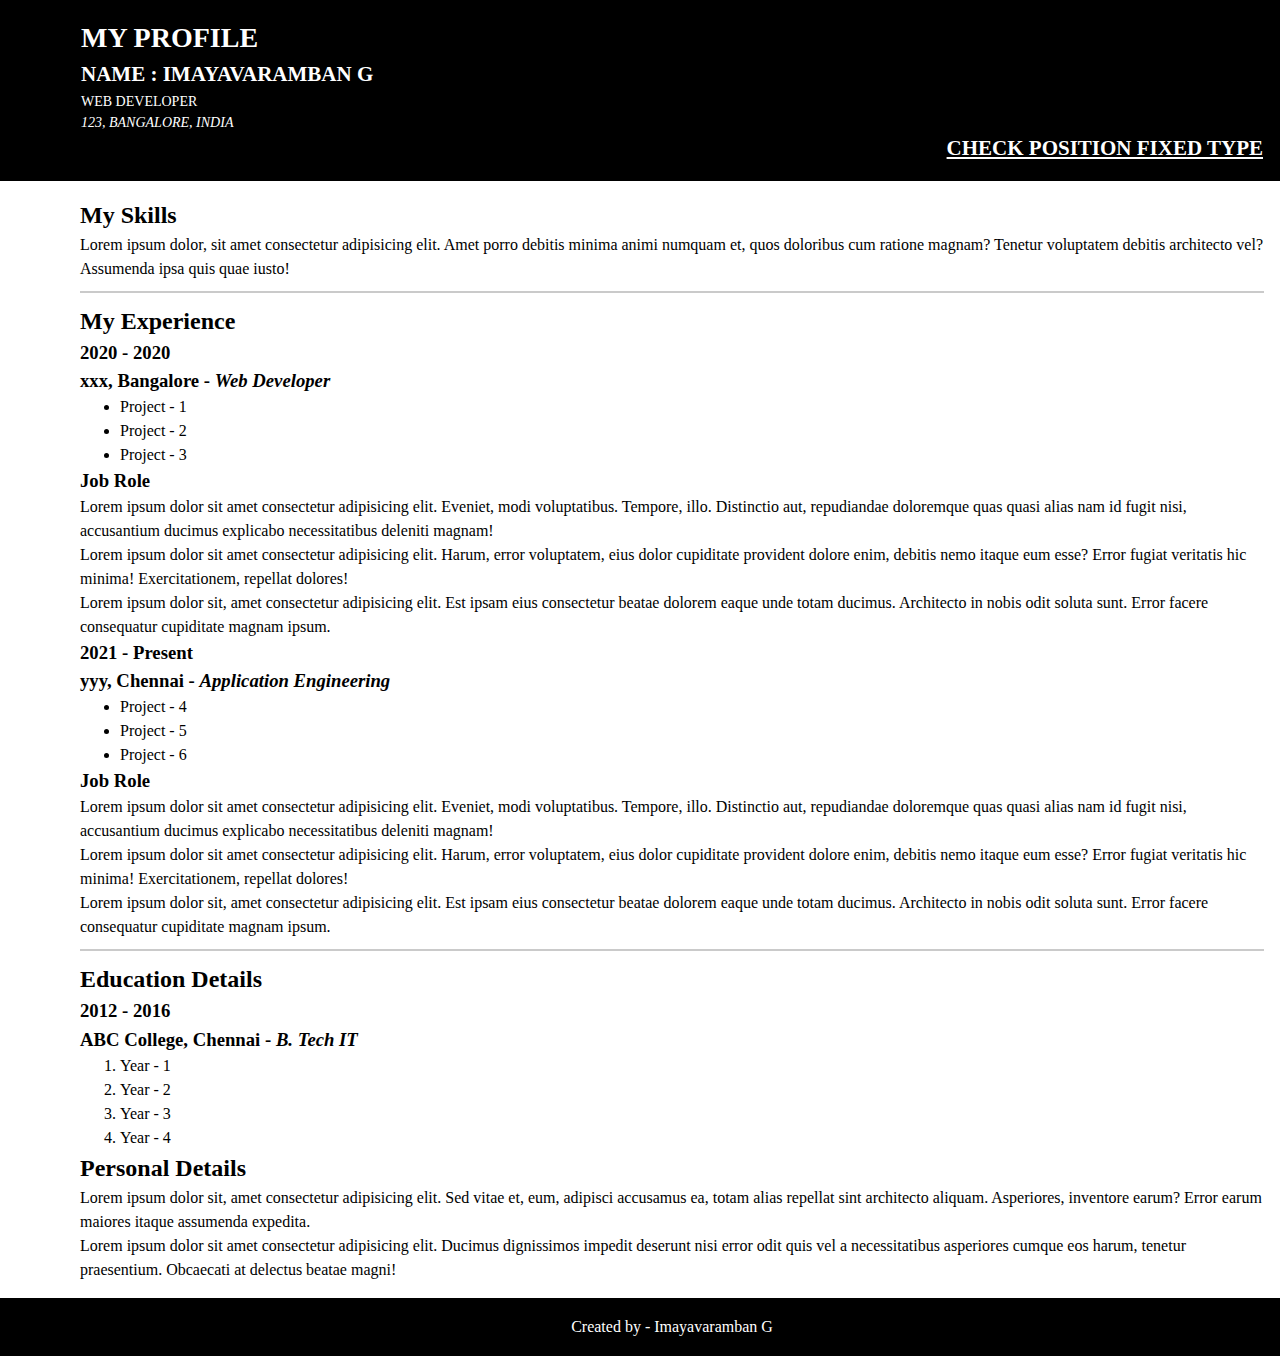
==== index.html @ cde7ae57 "Partices for Position Property" ====
<!DOCTYPE html>
<html lang="en">
<head>
    <meta charset="UTF-8">
    <meta name="viewport" content="width=device-width, initial-scale=1.0">
    <title>Position Sticky</title>
    <link rel="stylesheet" href="reset.css">
    <link rel="stylesheet" href="style.css">
</head>
<body>
    <header class="position-sticky">
        <div>
            <h1>My Profile</h1>
            <h2>Name : IMAYAVARAMBAN G</h2>
            <p>Web Developer</p>
            <address>123, Bangalore, India</address>
            <h2 class="float-right"><a href="position-fixed-page.html" target="_blank">Check Position Fixed Type</a></h2>
        </div>

    </header>
    <main>
        <section>
            <h2 class="skill-title">My Skills</h2>
            <p>Lorem ipsum dolor, sit amet consectetur adipisicing elit. Amet porro debitis minima animi numquam et, quos doloribus cum ratione magnam? Tenetur voluptatem debitis architecto vel? Assumenda ipsa quis quae iusto!</p>
        </section>
        <hr>
        <section>
            <h2 class="experience-title">My Experience</h2>
            <div>
                <h3>2020 - 2020</h3>
                <h3>xxx, Bangalore - <em>Web Developer</em></h3>
                <ul>
                    <li>Project - 1</li>
                    <li>Project - 2</li>
                    <li>Project - 3</li>
                </ul>
                <h3>Job Role</h3>
                <p>Lorem ipsum dolor sit amet consectetur adipisicing elit. Eveniet, modi voluptatibus. Tempore, illo. Distinctio aut, repudiandae doloremque quas quasi alias nam id fugit nisi, accusantium ducimus explicabo necessitatibus deleniti magnam!</p>
                <p>Lorem ipsum dolor sit amet consectetur adipisicing elit. Harum, error voluptatem, eius dolor cupiditate provident dolore enim, debitis nemo itaque eum esse? Error fugiat veritatis hic minima! Exercitationem, repellat dolores!</p>
                <p>Lorem ipsum dolor sit, amet consectetur adipisicing elit. Est ipsam eius consectetur beatae dolorem eaque unde totam ducimus. Architecto in nobis odit soluta sunt. Error facere consequatur cupiditate magnam ipsum.</p>
            </div>
            <div>
                <h3>2021 - Present</h3>
                <h3>yyy, Chennai - <i>Application Engineering</i></h3>
                <ul>
                    <li>Project - 4</li>
                    <li>Project - 5</li>
                    <li>Project - 6</li>
                </ul>
                <h3>Job Role</h3>
                <p>Lorem ipsum dolor sit amet consectetur adipisicing elit. Eveniet, modi voluptatibus. Tempore, illo. Distinctio aut, repudiandae doloremque quas quasi alias nam id fugit nisi, accusantium ducimus explicabo necessitatibus deleniti magnam!</p>
                <p>Lorem ipsum dolor sit amet consectetur adipisicing elit. Harum, error voluptatem, eius dolor cupiditate provident dolore enim, debitis nemo itaque eum esse? Error fugiat veritatis hic minima! Exercitationem, repellat dolores!</p>
                <p>Lorem ipsum dolor sit, amet consectetur adipisicing elit. Est ipsam eius consectetur beatae dolorem eaque unde totam ducimus. Architecto in nobis odit soluta sunt. Error facere consequatur cupiditate magnam ipsum.</p>
            </div>
        </section>
        <hr>
        <section>
            <h2 class="edu-title" >Education Details</h2>
            <div>
                <h3>2012 - 2016</h3>
                <h3>ABC  College, Chennai - <i>B. Tech IT</i></h3>
                <ol>
                    <li>Year - 1</li>
                    <li>Year - 2</li>
                    <li>Year - 3</li>
                    <li>Year - 4</li>
                </ol>
            </div>
        </section>
        <section>
            <h2>Personal Details</h2>
            <p>Lorem ipsum dolor sit, amet consectetur adipisicing elit. Sed vitae et, eum, adipisci accusamus ea, totam alias repellat sint architecto aliquam. Asperiores, inventore earum? Error earum maiores itaque assumenda expedita.</p>
            <p>Lorem ipsum dolor sit amet consectetur adipisicing elit. Ducimus dignissimos impedit deserunt nisi error odit quis vel a necessitatibus asperiores cumque eos harum, tenetur praesentium. Obcaecati at delectus beatae magni!</p>
        </section>
    </main>
    <footer>
        <p>Created by - Imayavaramban G</p>
    </footer>
    
</body>
</html>
---- style.css ----
body {
   height: 100vh; 
}
header {
    border: 1px solid #000;
    /* height: 15vh; */
    padding: 1rem 1rem 1rem 5rem;
    /* padding-top: 4rem; */
    color: #fff;
    text-transform: uppercase;
    font-size: 14px;
    background-color: #000;
}
.position-sticky {
    position: sticky;
    top: 0px;
}
.position-fixed {
 position: fixed; 
 top: 0px;  
 width: 100%;
}
.float-right {
    text-align: right;
}
.float-right a {
    color: #fff;
    text-decoration: underline;
    cursor: pointer;
}
main {
    padding: 1rem 1rem 1rem 5rem;
}
.profile-details {
    margin-top: 10;
}
hr{
    margin: 10px 0px;
    border: 1px solid #cacaca;
}
footer {
    text-align: center;
    border: 1px solid #000;
    color: #fff;;
    /* height: 15vh; */
    padding: 1rem 1rem 1rem 5rem;
    background-color: #000;

}
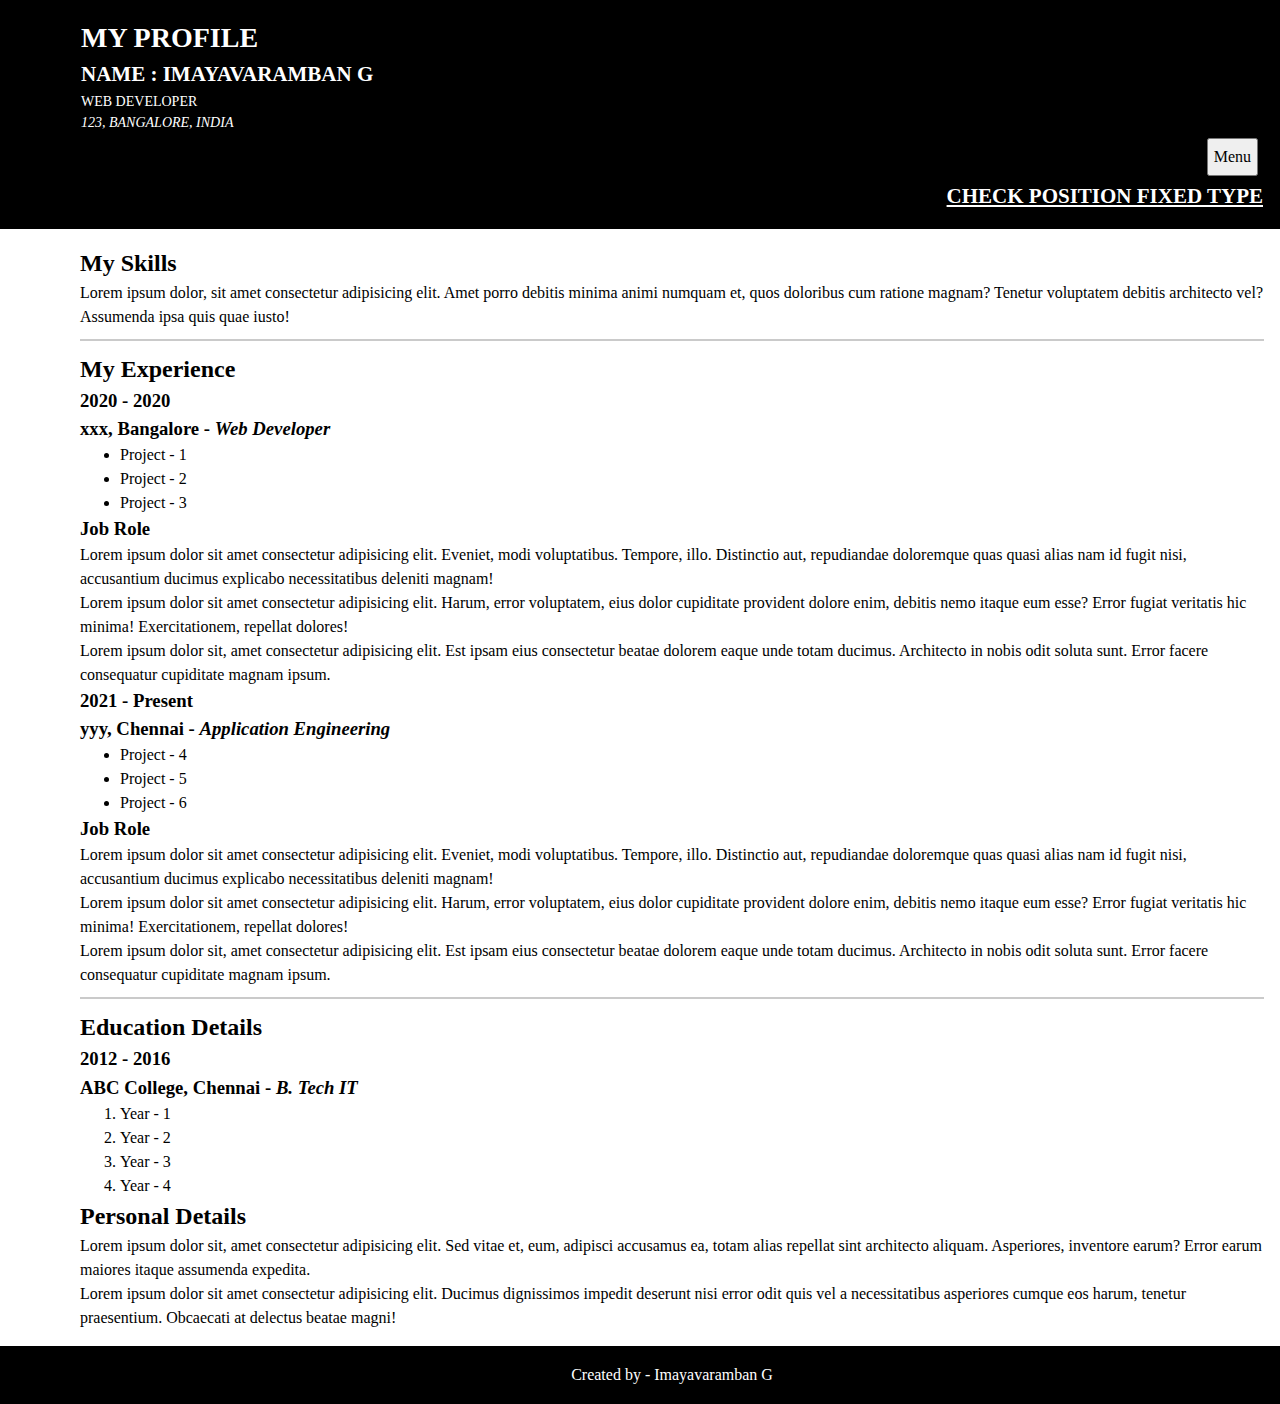
==== commit a6e7b446: "Add Side Nav bar" ====
--- a/index.html
+++ b/index.html
@@ -8,13 +8,25 @@
     <link rel="stylesheet" href="style.css">
 </head>
 <body>
+    <nav id="side-menu">
+        <ul>
+            <li>Home</li>
+            <li>Services</li>
+            <li>About</li>
+            <li>Contact</li>
+        </ul>
+        <button onclick="closeNav()">Close</button>
+    </nav>
     <header class="position-sticky">
         <div>
             <h1>My Profile</h1>
             <h2>Name : IMAYAVARAMBAN G</h2>
             <p>Web Developer</p>
             <address>123, Bangalore, India</address>
-            <h2 class="float-right"><a href="position-fixed-page.html" target="_blank">Check Position Fixed Type</a></h2>
+            <div class="float-right">
+                <button class="" onclick="openNav()">Menu</button>
+                <h2><a href="position-fixed-page.html" target="_blank">Check Position Fixed Type</a></h2>
+            </div>
         </div>
 
     </header>
@@ -76,6 +88,13 @@
     <footer>
         <p>Created by - Imayavaramban G</p>
     </footer>
-    
+    <script>
+        function openNav() {
+            document.getElementById("side-menu").style.display = "block";
+        }
+        function closeNav() {
+            document.getElementById("side-menu").style.display = "none";
+        }
+    </script>
 </body>
 </html>--- a/style.css
+++ b/style.css
@@ -11,6 +11,29 @@
     font-size: 14px;
     background-color: #000;
 }
+#side-menu {
+    display: none;
+    position: fixed;
+    z-index: 9999;
+    right:0;
+    background-color: #000;
+    width: 25%;
+    top: 0;
+    bottom: 0;
+}
+#side-menu ul {
+    margin: 0;
+    padding: 0;
+}
+#side-menu ul li {
+    list-style-type: none;
+    background-color: #fff;
+    padding: 10px;
+    margin: 5px;
+}
+#side-menu button {
+    margin: 5px;
+}
 .position-sticky {
     position: sticky;
     top: 0px;
@@ -23,6 +46,11 @@
 .float-right {
     text-align: right;
 }
+.float-right button {
+    margin: 5px;
+    padding: 5px;
+    font-size: 16px;
+}
 .float-right a {
     color: #fff;
     text-decoration: underline;
@@ -32,7 +60,7 @@
     padding: 1rem 1rem 1rem 5rem;
 }
 .profile-details {
-    margin-top: 10;
+    margin-top: 10rem;
 }
 hr{
     margin: 10px 0px;
